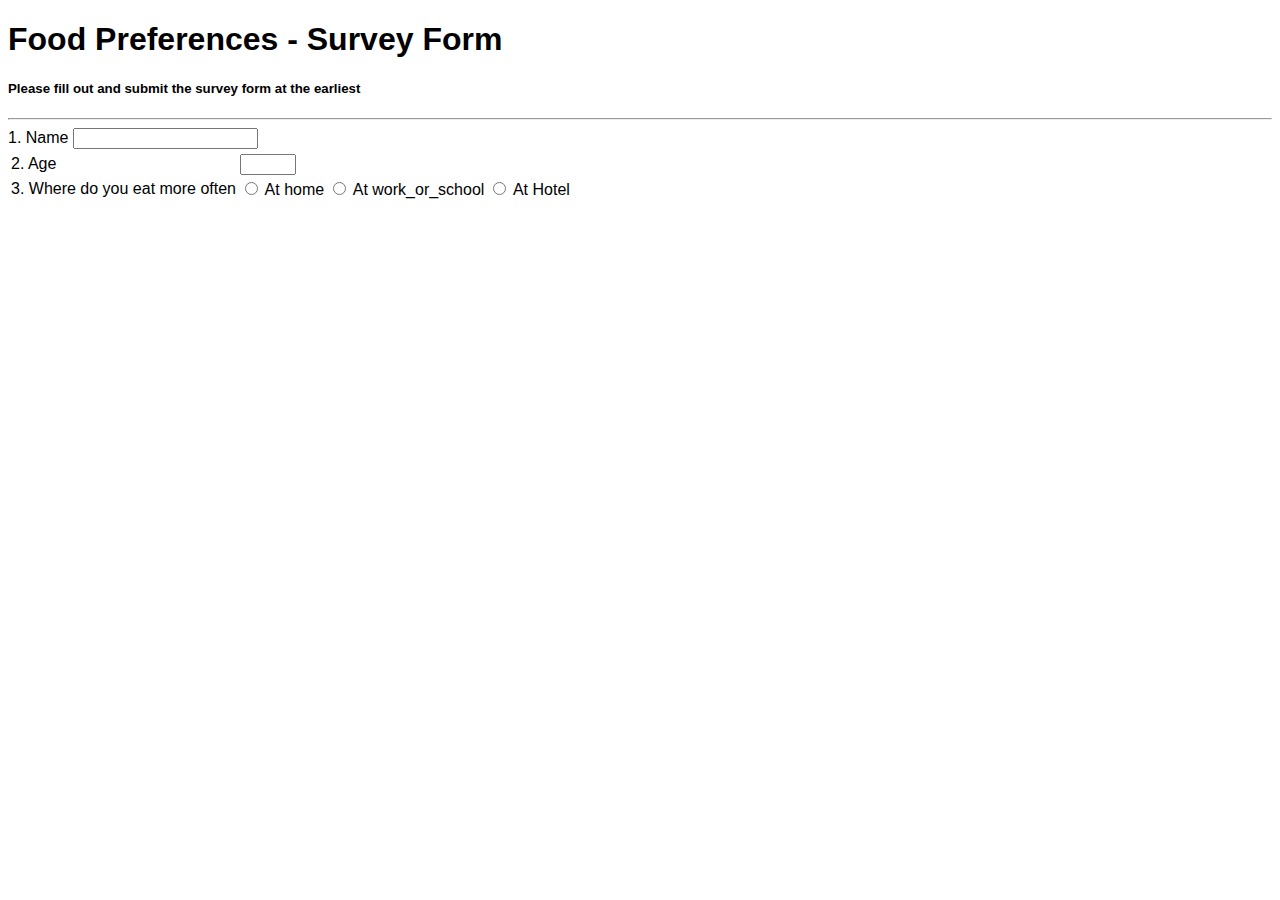
==== index.html @ 5df2de1f "html" ====
<!DOCTYPE html>
<html lang="en">
<head>
    <meta charset="UTF-8">
    <meta name="viewport" content="width=device-width, initial-scale=1.0">
    <title>Food Preferences Survey Form</title>
    <style>
      body {
           font-family: sans-serif; 

        }
    </style>
</head>
<body>
    <h1>Food Preferences - Survey Form</h1>
    <h5>Please fill out and submit the survey form at the earliest</h5>
    <hr />
    <form action="/index.html" method="post">
        <table>
            <div>
            <tr>
                <tb>1. Name</tb>
                <tb> <input type="text" name="user" /></tb>
            </tr>
            </div>
            <tr>
                <div>
                <td>2. Age
                </td>
                <td>
                    <input type="number" name="age" min="18" max="60" />
                </td>
                </div>
            </tr>
                <div>
                <tr>
                    <td>3. Where do you eat more often</td>
                    <td><input type="radio" name="location" id="home" value="home" />
                      <label for="home">At home</label>
                      <td><input type="radio" name="location" id="work_or_school" value="work_or_school" />
                        <label for="work_or_school">At work_or_school</label>
                        <td><input type="radio" name="location" id="Hotel" value="Hotel" />
                            <label for="Hotel">At Hotel</label>
                    </td>
                </tr>
                </div>
        </table>
    </form>
</body>
</html>
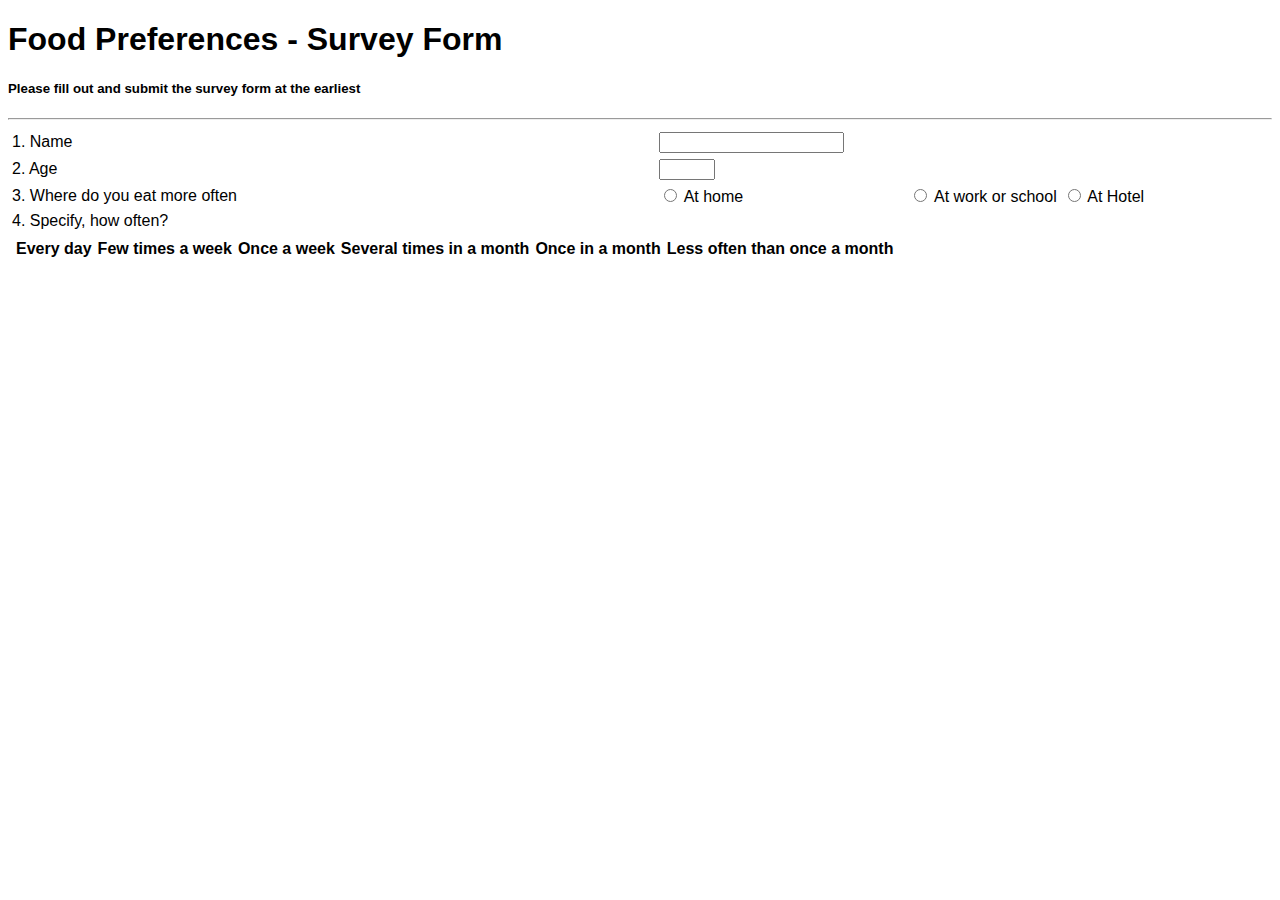
==== commit 5f357ccb: "fine edit" ====
--- a/index.html
+++ b/index.html
@@ -1,50 +1,80 @@
 <!DOCTYPE html>
 <html lang="en">
-<head>
-    <meta charset="UTF-8">
-    <meta name="viewport" content="width=device-width, initial-scale=1.0">
+  <head>
+    <meta charset="UTF-8" />
+    <meta name="viewport" content="width=device-width, initial-scale=1.0" />
     <title>Food Preferences Survey Form</title>
     <style>
       body {
-           font-family: sans-serif; 
-
-        }
+        font-family: sans-serif;
+      }
+      th, td {
+        padding: 2px;
+      }
     </style>
-</head>
-<body>
+  </head>
+  <body>
     <h1>Food Preferences - Survey Form</h1>
     <h5>Please fill out and submit the survey form at the earliest</h5>
     <hr />
     <form action="/index.html" method="post">
-        <table>
-            <div>
-            <tr>
-                <tb>1. Name</tb>
-                <tb> <input type="text" name="user" /></tb>
-            </tr>
-            </div>
-            <tr>
-                <div>
-                <td>2. Age
-                </td>
-                <td>
-                    <input type="number" name="age" min="18" max="60" />
-                </td>
-                </div>
-            </tr>
-                <div>
-                <tr>
-                    <td>3. Where do you eat more often</td>
-                    <td><input type="radio" name="location" id="home" value="home" />
-                      <label for="home">At home</label>
-                      <td><input type="radio" name="location" id="work_or_school" value="work_or_school" />
-                        <label for="work_or_school">At work_or_school</label>
-                        <td><input type="radio" name="location" id="Hotel" value="Hotel" />
-                            <label for="Hotel">At Hotel</label>
-                    </td>
-                </tr>
-                </div>
-        </table>
+      <table>
+          <tr>
+            <td colspan="1">1. Name
+            </td>
+            <td colspan="5"> <input type="text" name="user" />
+            </td>
+          </tr>
+        <tr>
+            <td>2. Age
+            </td>
+            <td >
+              <input type="number" name="age" min="18" max="60" />
+            </td>
+        </tr>
+          <tr>
+            <td>3. Where do you eat more often</td>
+            <td>
+              <input type="radio" name="location" id="home" value="home" />
+              <label for="home">At home</label>
+            </td>
+
+            <td>
+              <input
+                type="radio"
+                name="location"
+                id="work or school"
+                value="work or school"
+              />
+              <label for="work or school">At work or school</label>
+            </td>
+
+            <td>
+              <input type="radio" name="location" id="Hotel" value="Hotel" />
+              <label for="Hotel">At Hotel</label>
+            </td>
+          </tr>
+        <tr>
+            <td colspan="2">4. Specify, how often?</td>
+        </tr>
+        <tr>
+            <td colspan="2">
+                <table>
+                    <thead>
+                    <tr>
+                       <th>Every day</th>
+                       <th>Few times a week</th>
+                       <th>Once a week</th>
+                       <th>Several times in a month</th>
+                       <th>Once in a month</th>
+                       <th>Less often than once a month</th>
+                       <th></th> 
+                    </tr>
+                    </thead>
+                </table>  
+            </td>
+        </tr>
+      </table>
     </form>
-</body>
-</html>+  </body>
+</html>
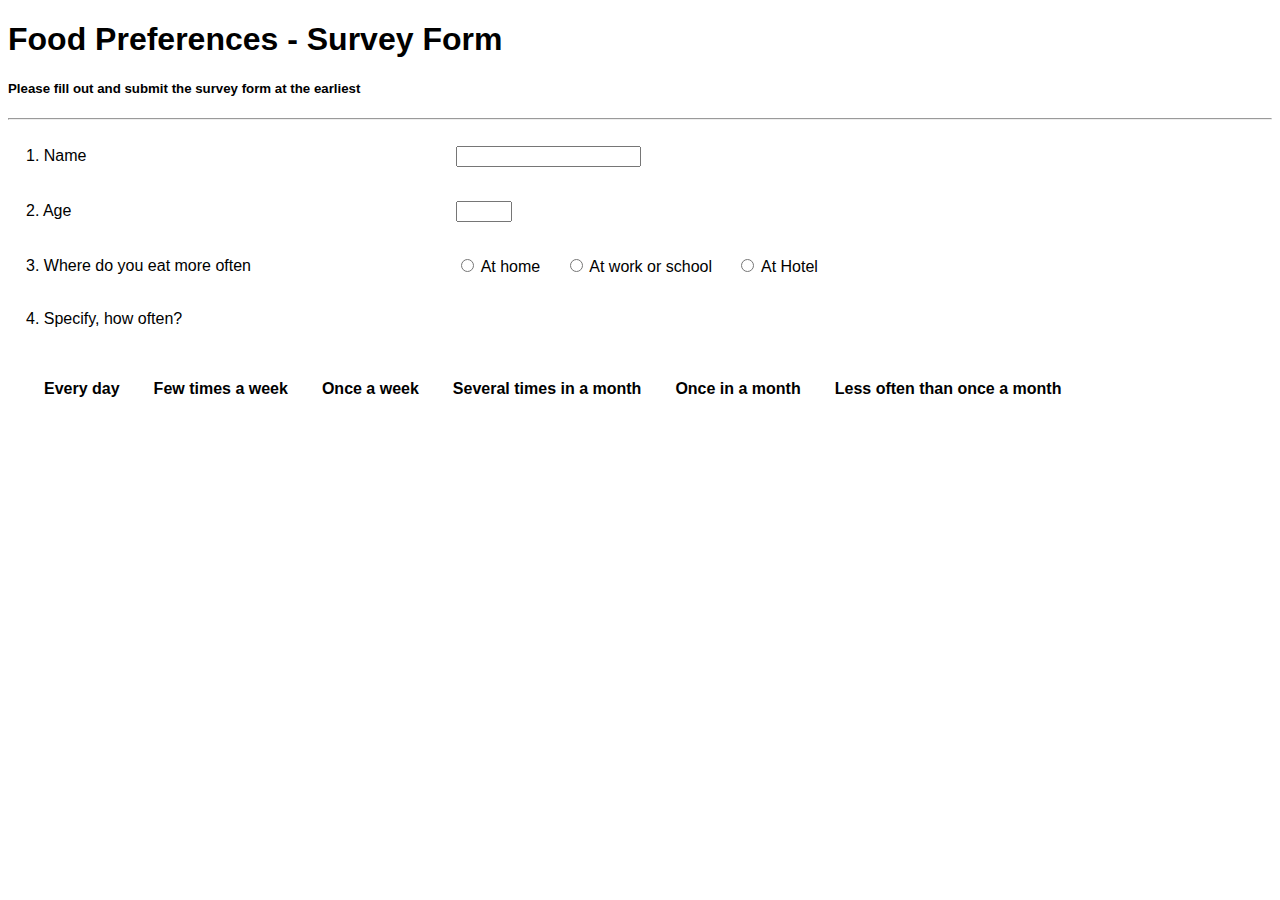
==== commit d63ff2b8: "new perfect" ====
--- a/index.html
+++ b/index.html
@@ -8,8 +8,12 @@
       body {
         font-family: sans-serif;
       }
-      th, td {
-        padding: 2px;
+      th,
+      td {
+        padding: 16px;
+      }
+      label {
+        margin-right: 20px;
       }
     </style>
   </head>
@@ -19,60 +23,51 @@
     <hr />
     <form action="/index.html" method="post">
       <table>
-          <tr>
-            <td colspan="1">1. Name
-            </td>
-            <td colspan="5"> <input type="text" name="user" />
-            </td>
-          </tr>
         <tr>
-            <td>2. Age
-            </td>
-            <td >
-              <input type="number" name="age" min="18" max="60" />
-            </td>
-        </tr>
-          <tr>
-            <td>3. Where do you eat more often</td>
-            <td>
-              <input type="radio" name="location" id="home" value="home" />
-              <label for="home">At home</label>
-            </td>
-
-            <td>
-              <input
-                type="radio"
-                name="location"
-                id="work or school"
-                value="work or school"
-              />
-              <label for="work or school">At work or school</label>
-            </td>
-
-            <td>
-              <input type="radio" name="location" id="Hotel" value="Hotel" />
-              <label for="Hotel">At Hotel</label>
-            </td>
-          </tr>
-        <tr>
-            <td colspan="2">4. Specify, how often?</td>
+          <td>1. Name</td>
+          <td><input type="text" name="user" /></td>
         </tr>
         <tr>
-            <td colspan="2">
-                <table>
-                    <thead>
-                    <tr>
-                       <th>Every day</th>
-                       <th>Few times a week</th>
-                       <th>Once a week</th>
-                       <th>Several times in a month</th>
-                       <th>Once in a month</th>
-                       <th>Less often than once a month</th>
-                       <th></th> 
-                    </tr>
-                    </thead>
-                </table>  
-            </td>
+          <td>2. Age</td>
+          <td>
+            <input type="number" name="age" min="18" max="60" />
+          </td>
+        </tr>
+        <tr>
+          <td>3. Where do you eat more often</td>
+          <td>
+            <input type="radio" name="location" id="home" value="home" />
+            <label for="home">At home</label>
+            <input
+              type="radio"
+              name="location"
+              id="work or school"
+              value="work or school"
+            />
+            <label for="work or school">At work or school</label>
+            <input type="radio" name="location" id="Hotel" value="Hotel" />
+            <label for="Hotel">At Hotel</label>
+          </td>
+        </tr>
+        <tr>
+          <td colspan="2">4. Specify, how often?</td>
+        </tr>
+        <tr>
+          <td colspan="2">
+            <table>
+              <thead>
+                <tr>
+                  <th>Every day</th>
+                  <th>Few times a week</th>
+                  <th>Once a week</th>
+                  <th>Several times in a month</th>
+                  <th>Once in a month</th>
+                  <th>Less often than once a month</th>
+                  <th></th>
+                </tr>
+              </thead>
+            </table>
+          </td>
         </tr>
       </table>
     </form>
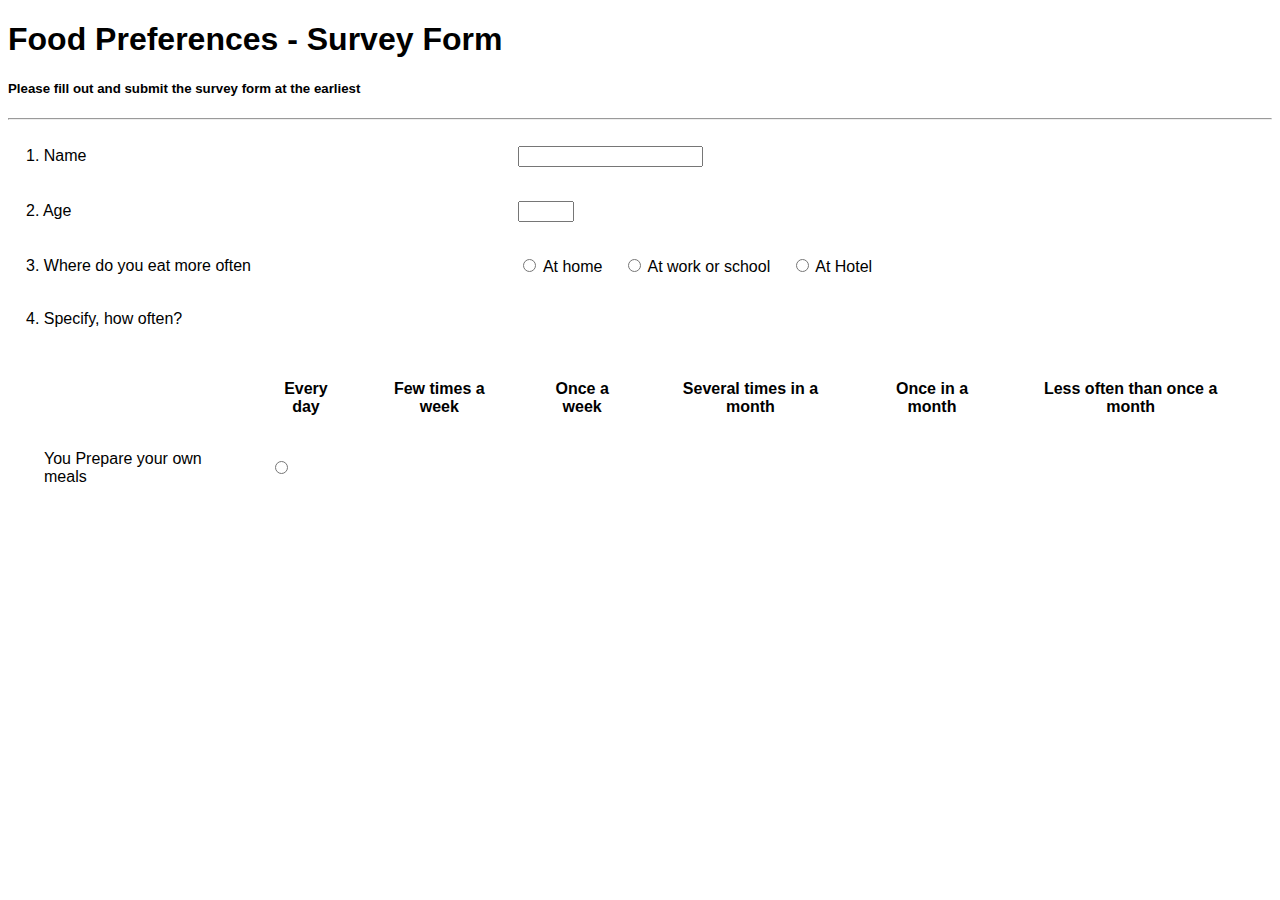
==== commit feede1e2: "new perfec1t" ====
--- a/index.html
+++ b/index.html
@@ -13,7 +13,7 @@
         padding: 16px;
       }
       label {
-        margin-right: 20px;
+        margin-right: 16px;
       }
     </style>
   </head>
@@ -24,48 +24,47 @@
     <form action="/index.html" method="post">
       <table>
         <tr>
-          <td>1. Name</td>
+          <td colspan="1">1. Name</td>
           <td><input type="text" name="user" /></td>
         </tr>
         <tr>
-          <td>2. Age</td>
+          <td colspan="1">2. Age</td>
           <td>
             <input type="number" name="age" min="18" max="60" />
           </td>
         </tr>
         <tr>
-          <td>3. Where do you eat more often</td>
+          <td colspan="1">3. Where do you eat more often</td>
           <td>
             <input type="radio" name="location" id="home" value="home" />
             <label for="home">At home</label>
-            <input
-              type="radio"
-              name="location"
-              id="work or school"
-              value="work or school"
-            />
+            <input type="radio" name="location" id="work or school" value="work or school"/>
             <label for="work or school">At work or school</label>
             <input type="radio" name="location" id="Hotel" value="Hotel" />
             <label for="Hotel">At Hotel</label>
           </td>
         </tr>
         <tr>
-          <td colspan="2">4. Specify, how often?</td>
+          <td>4. Specify, how often?</td>
         </tr>
-        <tr>
           <td colspan="2">
             <table>
               <thead>
                 <tr>
+                  <th colspan="2"></th>
                   <th>Every day</th>
                   <th>Few times a week</th>
                   <th>Once a week</th>
                   <th>Several times in a month</th>
                   <th>Once in a month</th>
                   <th>Less often than once a month</th>
-                  <th></th>
+              </thead>
+              <tbody>
+                <tr>
+                    <td colspan="2">You Prepare your own meals</td>
+                    <td><input type="radio" name="You Prepare" value="Every"></td>
                 </tr>
-              </thead>
+              </tbody>
             </table>
           </td>
         </tr>
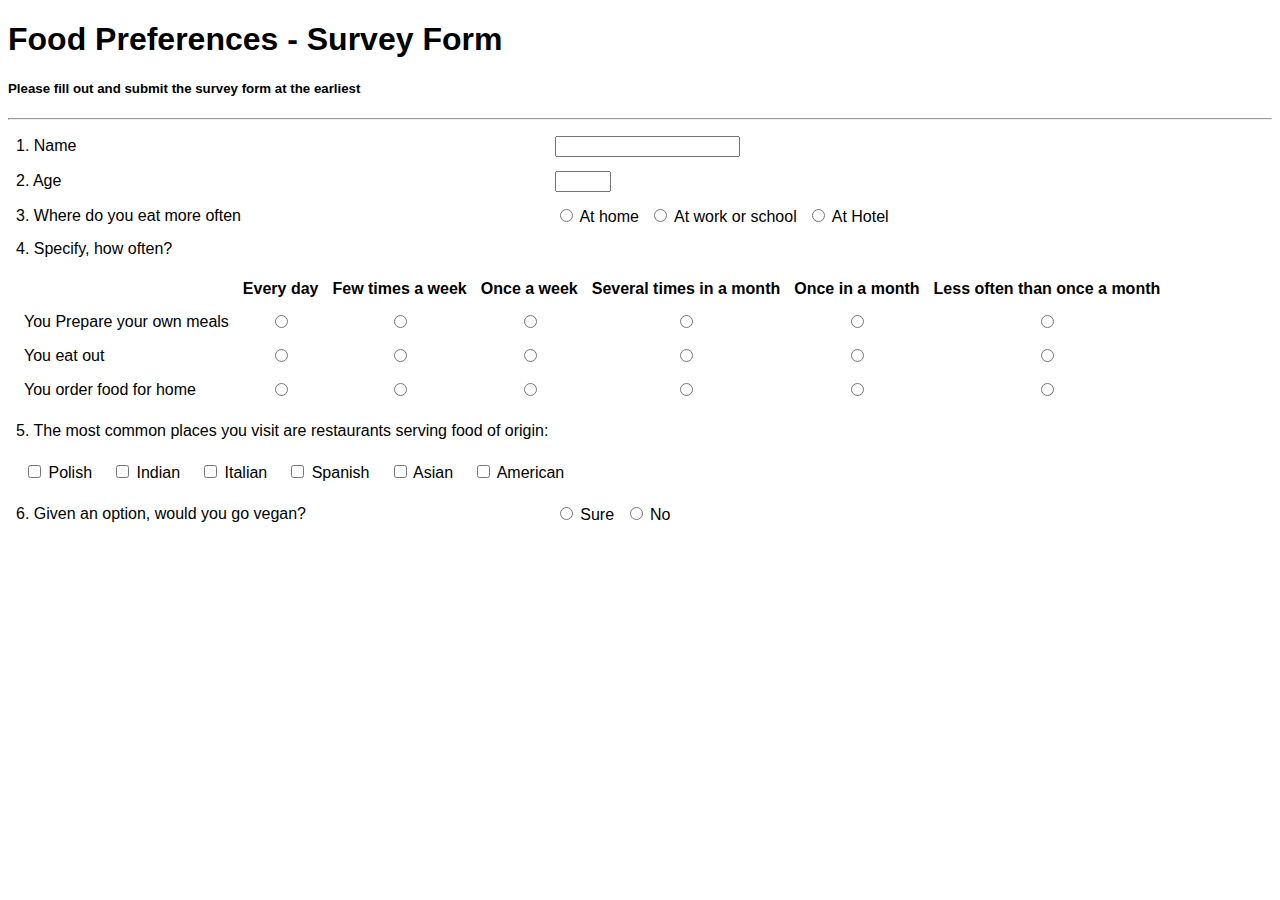
==== commit ab3ce9a0: "final" ====
--- a/index.html
+++ b/index.html
@@ -10,10 +10,10 @@
       }
       th,
       td {
-        padding: 16px;
+        padding: 6px;
       }
       label {
-        margin-right: 16px;
+        margin-right: 6px;
       }
     </style>
   </head>
@@ -24,17 +24,17 @@
     <form action="/index.html" method="post">
       <table>
         <tr>
-          <td colspan="1">1. Name</td>
+          <td>1. Name</td>
           <td><input type="text" name="user" /></td>
         </tr>
         <tr>
-          <td colspan="1">2. Age</td>
+          <td>2. Age</td>
           <td>
             <input type="number" name="age" min="18" max="60" />
           </td>
         </tr>
         <tr>
-          <td colspan="1">3. Where do you eat more often</td>
+          <td>3. Where do you eat more often</td>
           <td>
             <input type="radio" name="location" id="home" value="home" />
             <label for="home">At home</label>
@@ -62,12 +62,78 @@
               <tbody>
                 <tr>
                     <td colspan="2">You Prepare your own meals</td>
-                    <td><input type="radio" name="You Prepare" value="Every"></td>
+                    <td style="text-align: center;"><input type="radio" name="You_Prepare" value="Every day"></td>
+                    <td style="text-align: center;"><input type="radio" name="You_Prepare" value="Few times a week"></td>
+                    <td style="text-align: center;"><input type="radio" name="You_Prepare" value="Once a week"></td>
+                    <td style="text-align: center;"><input type="radio" name="You_Prepare" value="Several times a month"></td>
+                    <td style="text-align: center;"><input type="radio" name="You_Prepare" value="Once a month"></td>
+                    <td style="text-align: center;"><input type="radio" name="You_Prepare" value="Less often than once a month"></td>
+                </tr>
+                <tr>
+                    <td colspan="2">You eat out</td>
+                    <td style="text-align: center;"><input type="radio" name="You_eat_out" value="Every day"></td>
+                    <td style="text-align: center;"><input type="radio" name="You_eat_out" value="Few times a week"></td>
+                    <td style="text-align: center;"><input type="radio" name="You_eat_out" value="Once a week"></td>
+                    <td style="text-align: center;"><input type="radio" name="You_eat_out" value="Several times a month"></td>
+                    <td style="text-align: center;"><input type="radio" name="You_eat_out" value="Once a month"></td>
+                    <td style="text-align: center;"><input type="radio" name="You_eat_out" value="Less often than once a month"></td>
+                </tr>
+                <tr>
+                    <td colspan="2">You order food for home</td>
+                    <td style="text-align: center;"><input type="radio" name="You_order_food_home" value="Every day"></td>
+                    <td style="text-align: center;"><input type="radio" name="You_order_food_home" value="Few times a week"></td>
+                    <td style="text-align: center;"><input type="radio" name="You_order_food_home" value="Once a week"></td>
+                    <td style="text-align: center;"><input type="radio" name="You_order_food_home" value="Several times a month"></td>
+                    <td style="text-align: center;"><input type="radio" name="You_order_food_home" value="Once a month"></td>
+                    <td style="text-align: center;"><input type="radio" name="You_order_food_home" value="Less often than once a month"></td>
                 </tr>
               </tbody>
             </table>
           </td>
         </tr>
+        <tr>
+            <td colspan="2">5. The most common places you visit are restaurants serving food of origin:
+            </td>
+        </tr>
+        <tr>
+            <td colspan="2">
+                <table>
+                    <tr>
+                    <td>
+                        <input type="checkbox" name="food_origin_preference" id="Polish">
+                        <label for="Polish">Polish</label>
+                    </td>
+                    <td>
+                        <input type="checkbox" name="food_origin_preference" id="Indian">
+                        <label for="Indian">Indian</label>
+                    </td>
+                    <td>
+                        <input type="checkbox" name="food_origin_preference" id="Italian">
+                        <label for="Italian">Italian</label>
+                    </td>
+                    <td>
+                        <input type="checkbox" name="food_origin_preference" id="Spanish">
+                        <label for="Spanish">Spanish</label>
+                    </td>
+                    <td>
+                        <input type="checkbox" name="food_origin_preference" id="Asian">
+                        <label for="Asian">Asian</label>
+                    </td>
+                    <td>
+                        <input type="checkbox" name="food_origin_preference" id="American">
+                        <label for="American">American</label>
+                    </td>
+                </tr></table>
+            </td>
+        </tr>
+        <tr>
+            <td>6. Given an option, would you go vegan?</td>
+            <td><input type="radio" name="Vegan" id="Sure" value="Sure">
+            <label for="Sure">Sure</label>
+            <input type="radio" name="Vegan" id="No" value="No">
+            <label for="No">No</label>
+            </td>
+        </tr>
       </table>
     </form>
   </body>
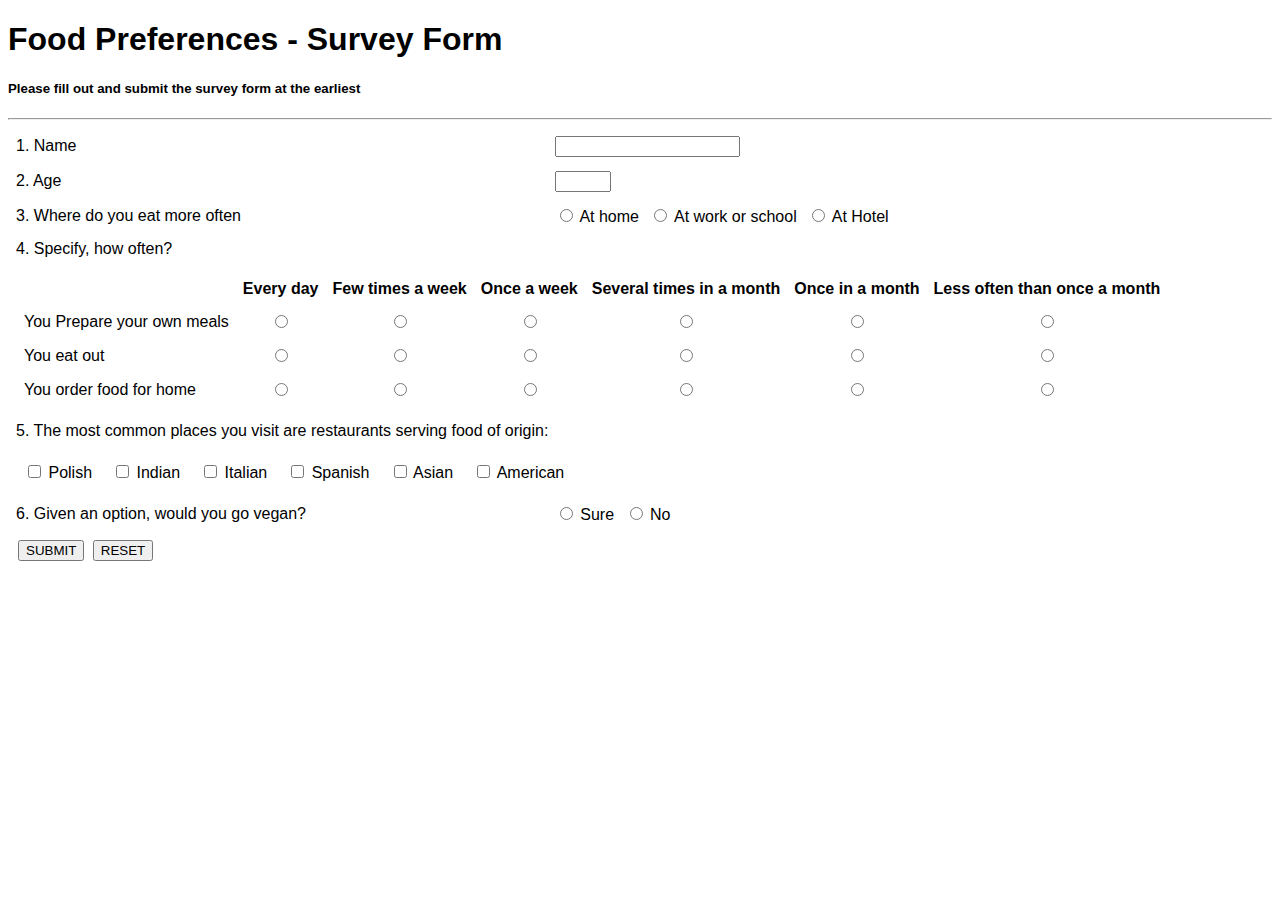
==== commit 7bf3340e: "final" ====
--- a/index.html
+++ b/index.html
@@ -15,13 +15,16 @@
       label {
         margin-right: 6px;
       }
+      button {
+        margin: 2px;
+      }
     </style>
   </head>
   <body>
     <h1>Food Preferences - Survey Form</h1>
     <h5>Please fill out and submit the survey form at the earliest</h5>
     <hr />
-    <form action="/index.html" method="post">
+    <form action="/" method="post">
       <table>
         <tr>
           <td>1. Name</td>
@@ -134,6 +137,12 @@
             <label for="No">No</label>
             </td>
         </tr>
+        <tr>
+            <td>
+                <button type="submit">SUBMIT</button>
+                <button type="reset">RESET</button>
+            </td>
+        </tr>
       </table>
     </form>
   </body>
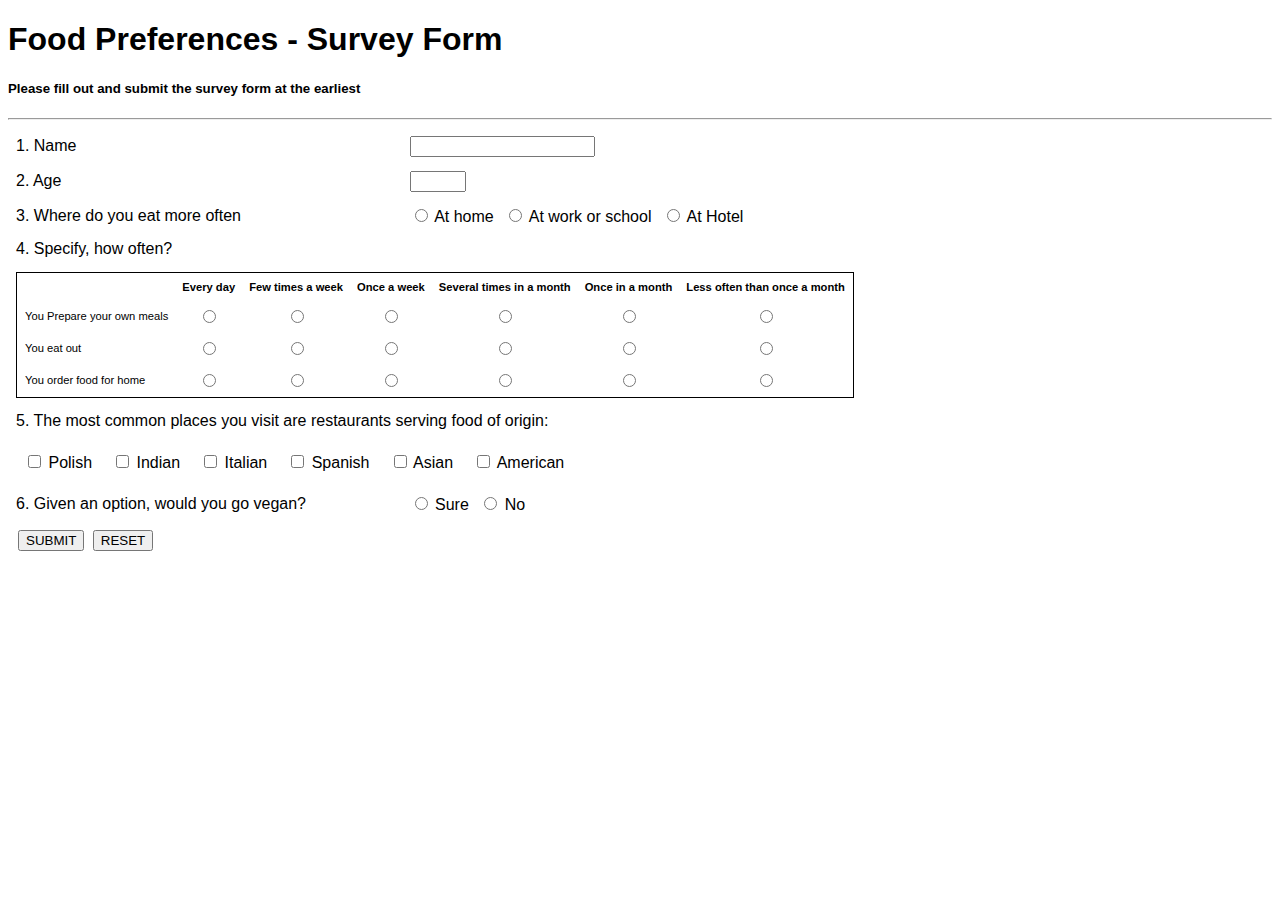
==== commit a875b3b2: "final" ====
--- a/index.html
+++ b/index.html
@@ -51,7 +51,7 @@
           <td>4. Specify, how often?</td>
         </tr>
           <td colspan="2">
-            <table>
+            <table style="font-size: 0.7em; border: 1px solid;">
               <thead>
                 <tr>
                   <th colspan="2"></th>
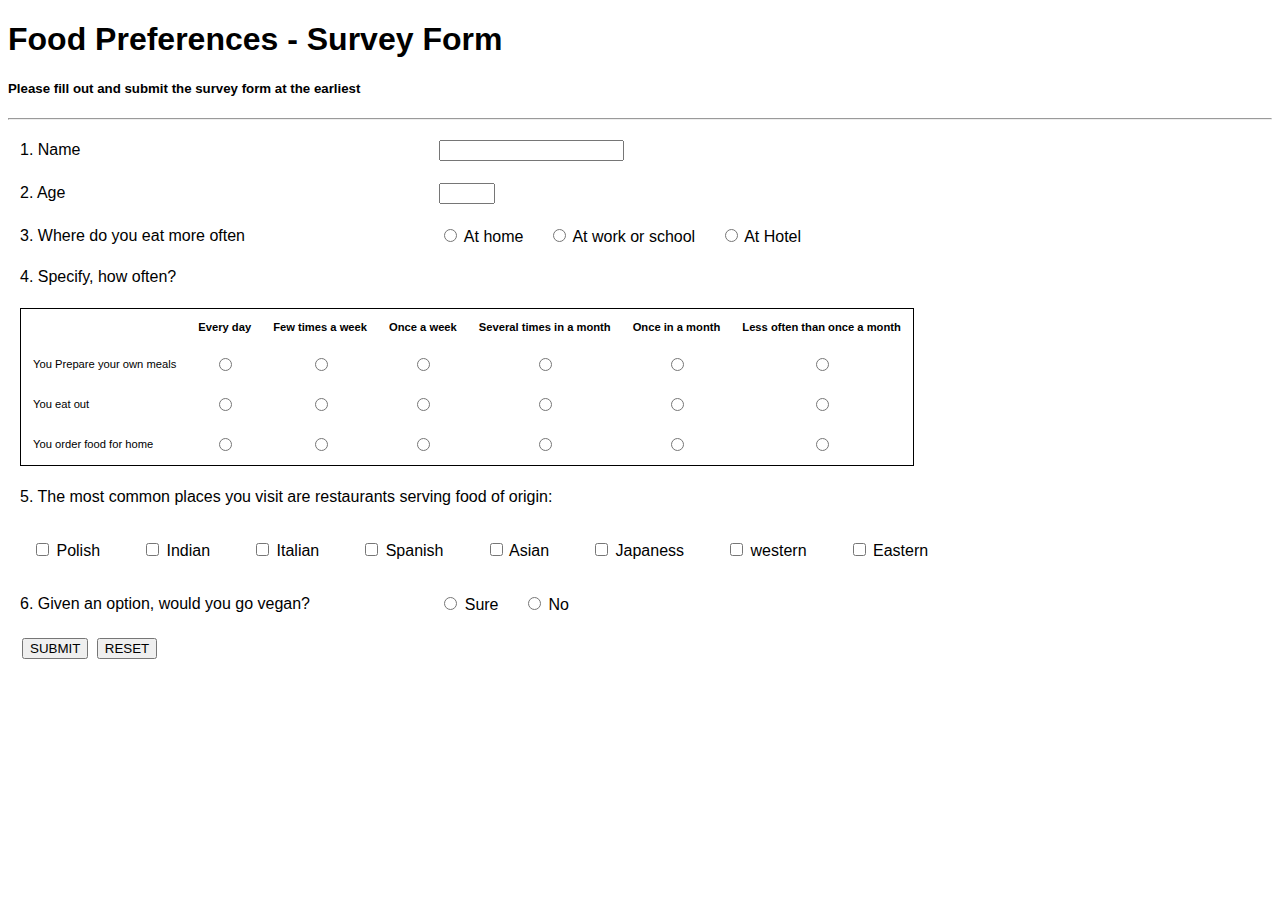
==== commit 206deaba: "ultimate" ====
--- a/index.html
+++ b/index.html
@@ -10,10 +10,10 @@
       }
       th,
       td {
-        padding: 6px;
+        padding: 10px;
       }
       label {
-        margin-right: 6px;
+        margin-right: 20px;
       }
       button {
         margin: 2px;
@@ -74,21 +74,21 @@
                 </tr>
                 <tr>
                     <td colspan="2">You eat out</td>
-                    <td style="text-align: center;"><input type="radio" name="You_eat_out" value="Every day"></td>
-                    <td style="text-align: center;"><input type="radio" name="You_eat_out" value="Few times a week"></td>
-                    <td style="text-align: center;"><input type="radio" name="You_eat_out" value="Once a week"></td>
-                    <td style="text-align: center;"><input type="radio" name="You_eat_out" value="Several times a month"></td>
-                    <td style="text-align: center;"><input type="radio" name="You_eat_out" value="Once a month"></td>
-                    <td style="text-align: center;"><input type="radio" name="You_eat_out" value="Less often than once a month"></td>
+                    <td style="text-align: center;"><input type="radio" name="you_eat_out" value="Every day"></td>
+                    <td style="text-align: center;"><input type="radio" name="you_eat_out" value="Few times a week"></td>
+                    <td style="text-align: center;"><input type="radio" name="you_eat_out" value="Once a week"></td>
+                    <td style="text-align: center;"><input type="radio" name="you_eat_out" value="Several times a month"></td>
+                    <td style="text-align: center;"><input type="radio" name="you_eat_out" value="Once a month"></td>
+                    <td style="text-align: center;"><input type="radio" name="you_eat_out" value="Less often than once a month"></td>
                 </tr>
                 <tr>
                     <td colspan="2">You order food for home</td>
-                    <td style="text-align: center;"><input type="radio" name="You_order_food_home" value="Every day"></td>
-                    <td style="text-align: center;"><input type="radio" name="You_order_food_home" value="Few times a week"></td>
-                    <td style="text-align: center;"><input type="radio" name="You_order_food_home" value="Once a week"></td>
-                    <td style="text-align: center;"><input type="radio" name="You_order_food_home" value="Several times a month"></td>
-                    <td style="text-align: center;"><input type="radio" name="You_order_food_home" value="Once a month"></td>
-                    <td style="text-align: center;"><input type="radio" name="You_order_food_home" value="Less often than once a month"></td>
+                    <td style="text-align: center;"><input type="radio" name="you_order_food" value="Every day"></td>
+                    <td style="text-align: center;"><input type="radio" name="you_order_food" value="Few times a week"></td>
+                    <td style="text-align: center;"><input type="radio" name="you_order_food" value="Once a week"></td>
+                    <td style="text-align: center;"><input type="radio" name="you_order_food" value="Several times a month"></td>
+                    <td style="text-align: center;"><input type="radio" name="you_order_food" value="Once a month"></td>
+                    <td style="text-align: center;"><input type="radio" name="you_order_food" value="Less often than once a month"></td>
                 </tr>
               </tbody>
             </table>
@@ -103,29 +103,46 @@
                 <table>
                     <tr>
                     <td>
+                
                         <input type="checkbox" name="food_origin_preference" id="Polish">
                         <label for="Polish">Polish</label>
                     </td>
                     <td>
+                        
                         <input type="checkbox" name="food_origin_preference" id="Indian">
                         <label for="Indian">Indian</label>
                     </td>
                     <td>
+                        
                         <input type="checkbox" name="food_origin_preference" id="Italian">
                         <label for="Italian">Italian</label>
                     </td>
                     <td>
+                        
                         <input type="checkbox" name="food_origin_preference" id="Spanish">
                         <label for="Spanish">Spanish</label>
                     </td>
                     <td>
+                        
                         <input type="checkbox" name="food_origin_preference" id="Asian">
                         <label for="Asian">Asian</label>
                     </td>
                     <td>
-                        <input type="checkbox" name="food_origin_preference" id="American">
-                        <label for="American">American</label>
+                        
+                        <input type="checkbox" name="food_origin_preference" id="Japaness">
+                        <label for="Japaness">Japaness</label>
                     </td>
+                    <td>
+                        
+                        <input type="checkbox" name="food_origin_preference" id="western">
+                        <label for="western">western</label>
+                    </td>
+                    <td>
+                        
+                        <input type="checkbox" name="food_origin_preference" id="Eastern">
+                        <label for="Eastern">Eastern</label>
+                    </td>
+
                 </tr></table>
             </td>
         </tr>
@@ -146,4 +163,4 @@
       </table>
     </form>
   </body>
-</html>
+</html>